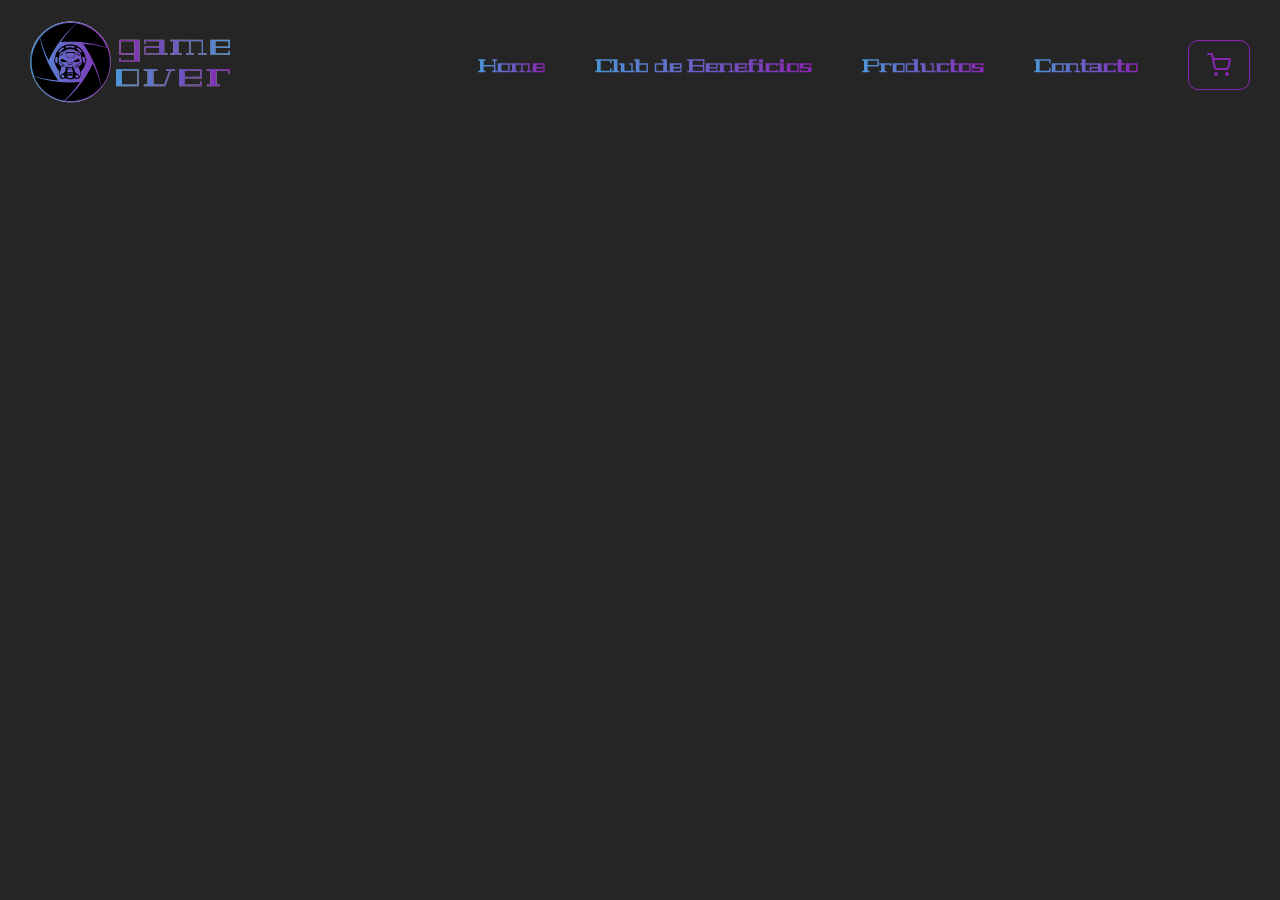
==== iniciarsesion.html @ 18c9c3db "primer commit" ====
<!DOCTYPE html>
<html lang="en">
<head>
    <meta charset="UTF-8">
    <meta http-equiv="X-UA-Compatible" content="IE=edge">
    <meta name="viewport" content="width=device-width, initial-scale=1.0">
    <title>Iniciar Sesión | Game Over</title>
    <link rel="icon" type="img/png" href="img/logo.png">
    <link rel="stylesheet" href="css/styles.css">
</head>
<body>
    <header>
        <img src="img/logo-nombre1.png" alt="logo" class="logo">
        <nav id="navbar">
            <ul class="navbar-list">
                <li>
                  <a href="index.html">Home</a>
                </li>
                <li>
                  <a href="#index.htmlbeneficios">Club de Beneficios</a>
                </li>
                <li>
                  <a href="#index.htmlproductos">Productos</a>
                </li>
                <li>
                  <a href="#index.htmlcontacto">Contacto</a>
                </li>
                <img src="./img/shopping-cart.svg" alt="Carrito de compras" class="cart-icon"/>
              </ul>
        </nav>
    </header>
    <main>

    </main>
</body>
</html>
---- css/styles.css ----
@import url('https://fonts.googleapis.com/css2?family=Changa:wght@400;500;600;700;800&display=swap');
@import url('https://fonts.googleapis.com/css2?family=Press+Start+2P&display=swap');
@import url('https://fonts.googleapis.com/css2?family=Geostar+Fill&display=swap');
@import url('https://fonts.googleapis.com/css2?family=Noto+Sans:ital,wght@0,400;0,500;0,600;0,700;0,800;0,900;1,500;1,600;1,700;1,800;1,900&display=swap');

:root{
    --negro: #252525;
    --cyan: #4c96d7; 
    --magenta: #8a25b1;
    --blanco: #FFFFFF;
    --gris: #575555;
    --azul: #010329;
}
* {
    padding: 0;
    margin: 0;
    box-sizing: border-box;
    text-decoration: none;
    list-style-type: none;
    overflow-x: hidden;
}
body{
    display: flex;
    flex-direction: column;
    gap: 120px;
    background-color:var(--negro);
    font-family: 'Noto Sans', sans-serif;
    color: var(--azul);
    }
header {
    width: 100%;
    display: flex;
    flex-direction: row;
    justify-content:space-between;
    align-items: center;
    height: 130px;
    padding: 0px 30px 0px 30px;
    position: fixed;
    top: 0;
    overflow: hidden;
    background-color: var(--negro)
}
.logo {
    width: 200px;
    cursor: pointer;
    transition: all 0.2s;
  }
  .logo:hover{
    transform: scale(1.01);
  }
.navbar,
.navbar-list {
    display: flex;
    justify-content: center;
    align-items: center;
    background-color: var(--negro);

  }  
  .navbar-list {
    gap: 50px;
    font-family: 'Geostar Fill', cursive;
    font-size: 18px; 

  }
  .navbar-list a {
    font-weight: 800;
    background: linear-gradient(to left, var(--magenta), var(--cyan));
    background-clip: text;
    -webkit-background-clip: text;
    color: transparent;
    transition: all 0.5s;
  }
  .navbar-list a:hover{
    transform: scale(1.0);
    color: var(--blanco);
  }
  .cart-icon {
  padding: 12px 18px;
  border-radius: 10px;
  cursor: pointer;
  transition: all 0.4s;
  border: 1px solid var(--magenta);
  }
  .cart-icon:hover {
    background-color:var(--blanco);
    transform: scale(1.0);
  
  }
  main{
    display: flex;
    flex-direction: column;
    padding: 200px 120px;
    gap: 120px;
  }
  #hero{
    display: flex;
    justify-content: space-between;
    align-content: center;
    align-items:center;
    background-color: var(--gris);
    border-radius: 2%;
    padding: 40px 50px;
    gap: 10px;
}

.hero-container-izq {
  display: flex;
  flex-direction: column;
  justify-content: center;
  align-items: center;
  gap: 50px;
  text-align:center;
  width: 1200px;
}
.hero-h1 {
  font-family: 'Press Start 2P', cursive;
  font-size: 40px;
  font-weight: 800;
  background: linear-gradient(to left, var(--magenta), var(--cyan));
  background-clip: text;
  -webkit-background-clip: text;
  color: transparent;
  text-align: center;
}
.hero-h3 {
  padding: 0 20px;
 font-size: 15px; 
}
span {
  background: linear-gradient(to left, #4c96d7, #8a25b1);
  font-family: 'Geostar Fill', cursive;
  cursor: pointer;
  padding: 0 5px;
  transition: all 0.3s;
}

span:hover {
  color: var(--blanco);
}
.hero-container-der{
  display: flex;
  align-items: center;
  flex-direction: column;
  justify-content: center;
  align-items: center;
}
.hero-img img{
  height: 460px;
}

#beneficios {
  display: flex;
  justify-content: center;
  align-content: center;
  align-items:center;
  background-color: var(--gris);
  border-radius: 2%;
  padding: 50px 60px;
  gap: 50px;
  flex-direction: column;
}
.beneficios-h2{
  font-family: 'Press Start 2P', cursive;
  text-align: center;
  font-size: 18px;
  font-weight: 800;
  background: linear-gradient(to left, var(--magenta), var(--cyan));
  background-clip: text;
  -webkit-background-clip: text;
  color: transparent;
}

.beneficios-container {
  display: flex;
  justify-content: space-between;
  align-items: center;
  width: 1500px;
  gap: 50px;
}
.beneficios-izq {
  display: flex;
  justify-content: center;
  width: 1000px;
}
.beneficios-der{
  display: flex;
  flex-direction: column;
  justify-content: center;
  align-items: center;
  gap: 50px;
  text-align:center;
  width: 1200px;
  flex-wrap: wrap;
}
.beneficios-h3{
 font-size: 15px;
}
h3 img{
  height: 24px;
}
.beneficios-boton{
  display: flex;
  justify-content: center;
  align-items: center;
  gap: 80px;
}
.boton1{
  background-color: var(--magenta);
  color: var(--azul);
  padding: 15px;
  border-radius: 10%;
  font-weight: 700;
  font-size: 22px;
  transition: all 0.3s;
}
.boton2{
  background-color: var(--cyan);
  color: var(--azul);
  padding: 15px;
  border-radius: 10%;
  font-weight: 700;
  font-size: 22px;
  transition: all 0.3s;
}
.boton1:hover{
  background-color: var(--azul);
  color: var(--magenta);
}
.boton2:hover{
  background-color: var(--azul);
  color: var(--cyan);
}
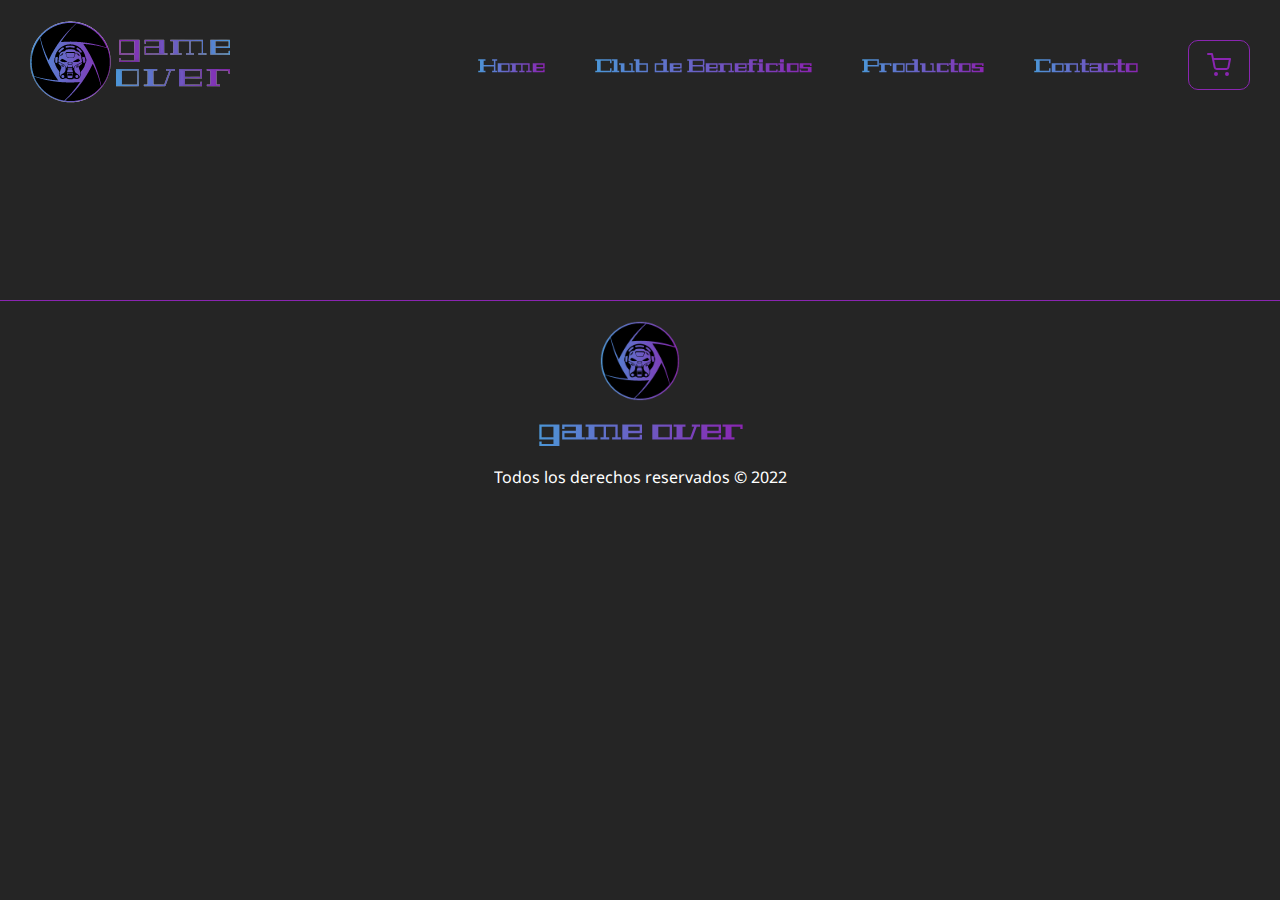
==== commit b2cf931a: "F" ====
--- a/iniciarsesion.html
+++ b/iniciarsesion.html
@@ -32,5 +32,16 @@
     <main>
 
     </main>
+    <footer id="footer">
+      <div class="logo-footer">
+        <img src="img/logosolo.png" alt="logo">
+        <div class="logo-footer-p">
+          <p>game over</p>
+        </div>
+      </div>  
+      <div class="footer-p">
+        <p>Todos los derechos reservados © 2022</p>
+      </div>
+    </footer>
 </body>
 </html>--- a/css/styles.css
+++ b/css/styles.css
@@ -1,4 +1,4 @@
-@import url('https://fonts.googleapis.com/css2?family=Changa:wght@400;500;600;700;800&display=swap');
+@import url('https://fonts.googleapis.com/css2?family=Noto+Sans+Mono:wght@400;500;600;700;800;900&display=swap');
 @import url('https://fonts.googleapis.com/css2?family=Press+Start+2P&display=swap');
 @import url('https://fonts.googleapis.com/css2?family=Geostar+Fill&display=swap');
 @import url('https://fonts.googleapis.com/css2?family=Noto+Sans:ital,wght@0,400;0,500;0,600;0,700;0,800;0,900;1,500;1,600;1,700;1,800;1,900&display=swap');
@@ -22,11 +22,10 @@
 body{
     display: flex;
     flex-direction: column;
-    gap: 120px;
     background-color:var(--negro);
     font-family: 'Noto Sans', sans-serif;
     color: var(--azul);
-    }
+  }
 header {
     width: 100%;
     display: flex;
@@ -38,7 +37,8 @@
     position: fixed;
     top: 0;
     overflow: hidden;
-    background-color: var(--negro)
+    background-color: var(--negro);
+    z-index: 1;
 }
 .logo {
     width: 200px;
@@ -89,7 +89,7 @@
   main{
     display: flex;
     flex-direction: column;
-    padding: 200px 120px;
+    padding: 200px 100px 100px;
     gap: 120px;
   }
   #hero{
@@ -99,8 +99,8 @@
     align-items:center;
     background-color: var(--gris);
     border-radius: 2%;
-    padding: 40px 50px;
-    gap: 10px;
+    padding: 50px;
+    gap: 30px;
 }
 
 .hero-container-izq {
@@ -110,7 +110,7 @@
   align-items: center;
   gap: 50px;
   text-align:center;
-  width: 1200px;
+  width: 900px;
 }
 .hero-h1 {
   font-family: 'Press Start 2P', cursive;
@@ -125,6 +125,8 @@
 .hero-h3 {
   padding: 0 20px;
  font-size: 15px; 
+ line-height : 25px;
+
 }
 span {
   background: linear-gradient(to left, #4c96d7, #8a25b1);
@@ -140,69 +142,71 @@
 .hero-container-der{
   display: flex;
   align-items: center;
-  flex-direction: column;
-  justify-content: center;
-  align-items: center;
-}
-.hero-img img{
-  height: 460px;
-}
-
+  width: 880px;
+  overflow: none;
+}
+.hero-img{
+ width: 612px;
+}
 #beneficios {
   display: flex;
   justify-content: center;
   align-content: center;
-  align-items:center;
+  align-items: center;
+  gap: 40px;
+  flex-direction: column;
+}
+.beneficios-h2{
+  font-family: 'Press Start 2P', cursive;
+  font-size: 18px;
+  font-weight: 800;
+  background: linear-gradient(to left, var(--magenta), var(--cyan));
+  background-clip: text;
+  -webkit-background-clip: text;
+  color: transparent;
+}
+
+.beneficios-container {
+  display: flex;
+  align-items: center;
   background-color: var(--gris);
   border-radius: 2%;
-  padding: 50px 60px;
-  gap: 50px;
-  flex-direction: column;
-}
-.beneficios-h2{
-  font-family: 'Press Start 2P', cursive;
-  text-align: center;
-  font-size: 18px;
-  font-weight: 800;
-  background: linear-gradient(to left, var(--magenta), var(--cyan));
-  background-clip: text;
-  -webkit-background-clip: text;
-  color: transparent;
-}
-
-.beneficios-container {
-  display: flex;
-  justify-content: space-between;
-  align-items: center;
-  width: 1500px;
-  gap: 50px;
+  padding: 50px;
+  gap: 30px;
 }
 .beneficios-izq {
   display: flex;
-  justify-content: center;
-  width: 1000px;
+ align-items: center;
+justify-content: center;
+}
+.beneficios-img{
+  width: 612px;
 }
 .beneficios-der{
   display: flex;
   flex-direction: column;
   justify-content: center;
+  width: 50%;
   align-items: center;
   gap: 50px;
   text-align:center;
-  width: 1200px;
-  flex-wrap: wrap;
 }
 .beneficios-h3{
- font-size: 15px;
+ font-size: 14px;
+ line-height : 25px;
 }
 h3 img{
   height: 24px;
 }
+h2 img{
+  height: 30px;
+}
 .beneficios-boton{
   display: flex;
   justify-content: center;
   align-items: center;
-  gap: 80px;
+  gap: 40px;
+  font-family: 'Geostar Fill', cursive;
 }
 .boton1{
   background-color: var(--magenta);
@@ -210,7 +214,7 @@
   padding: 15px;
   border-radius: 10%;
   font-weight: 700;
-  font-size: 22px;
+  font-size: 20px;
   transition: all 0.3s;
 }
 .boton2{
@@ -219,7 +223,7 @@
   padding: 15px;
   border-radius: 10%;
   font-weight: 700;
-  font-size: 22px;
+  font-size: 20px;
   transition: all 0.3s;
 }
 .boton1:hover{
@@ -229,4 +233,223 @@
 .boton2:hover{
   background-color: var(--azul);
   color: var(--cyan);
+}
+#productos{
+  display: flex;
+  flex-direction: column;
+ justify-content: center;
+  gap: 50px;
+}
+.productos-cards{
+  display: flex;
+  flex-direction: row;
+  flex-wrap: nowrap;
+  gap: 65px;
+  overflow: hidden;
+}
+.productos-h2{
+  display: flex;
+  font-family: 'Press Start 2P', cursive;
+  font-size: 18px;
+  font-weight: 800;
+  background: linear-gradient(to left, var(--magenta), var(--cyan));
+  background-clip: text;
+  -webkit-background-clip: text;
+  color: transparent;
+}
+
+.card{
+  display: flex;
+  flex-direction: column;
+  width: 21%;
+  justify-content: center;
+  align-content: center;
+  align-items: center;
+  background-color: var(--blanco);
+  border-radius: 2%;
+  padding: 20px;
+  gap: 5px;
+  
+}
+.card:hover{
+  transform: scale(1.01);
+  transition: all 0.3s;
+  border-radius: 3%;
+}
+.card img{
+  height: 250px;
+  width: 250px;
+}
+.card-h3{
+  color: var(--negro);
+  text-align: center;
+}
+.card-precio-tachado{
+  text-decoration: line-through;
+  color: var(--negro);
+}
+.card-descuento a{
+  font-size: 20px;
+  font-family: 'Geostar Fill', cursive;
+  font-weight: 800;
+  background: linear-gradient(to left, var(--magenta), var(--cyan));
+  background-clip: text;
+  -webkit-background-clip: text;
+  color: transparent;
+}
+.cards-vertodo{
+display: flex;
+justify-content: flex-end;
+}
+.cards-vertodo a{
+  font-size: 25px;
+  font-family: 'Noto Sans Mono', monospace;
+font-weight: 800;
+background: linear-gradient(to left, var(--magenta), var(--cyan));
+background-clip: text;
+-webkit-background-clip: text;
+color: transparent;
+
+transition: all 0.5s;
+}
+.cards-vertodo a:hover{
+  color: var(--blanco);
+}
+#contacto{
+  display: flex;
+  flex-direction: column;
+align-items: center;
+  gap: 30px;
+}
+.contacto-h2{
+  display: flex;
+  font-family: 'Press Start 2P', cursive;
+  font-size: 18px;
+  font-weight: 800;
+  background: linear-gradient(to left, var(--magenta), var(--cyan));
+  background-clip: text;
+  -webkit-background-clip: text;
+  color: transparent;
+}
+.contacto-container{
+  display: flex;
+ justify-content: space-evenly;
+  background-color: var(--gris);
+  border-radius: 2%;
+  padding: 50px;
+  gap: 80px;
+}
+.contacto-izq{
+  display: flex;
+  flex-direction: column;
+  gap: 40px;
+}
+.contacto-der{
+  display: flex;
+  flex-direction: column;
+  gap: 40px;
+ align-items: center;
+}
+.contacto-h3{
+  display: flex;
+  font-size: 20px;
+}
+.contacto-h3 h3{
+  text-align: center;
+  font-family: 'Noto Sans Mono', monospace;
+}
+.contacto-forms{
+  display: flex;
+  gap: 20px;
+ flex-direction: column;
+ font-weight: 700;
+}
+.contacto-forms input{
+ padding: 5px;
+ border: 2px solid var(--azul);
+
+}
+.contacto-forms input:hover{
+  border: 2px solid var(--cyan);
+ }
+#mensaje{
+  height: 120px;
+}
+.forms-mensaje{
+  display: flex;
+  gap: 9px;
+}
+.contacto-boton{
+  display: flex;
+  background: linear-gradient(to left, #4c96d7, #8a25b1);
+  font-family: 'Geostar Fill', cursive;
+  transition: all 0.3s;
+  width: 140px;
+  padding: 12px;
+  border-radius: 10%;
+  font-weight: 700;
+  font-size: 20px;
+  
+  align-self:center;
+  justify-content: center;
+}
+.contacto-boton a{
+  color: var(--azul);
+  transition: all 0.3s;
+}
+.contacto-boton a:hover{
+  color: var(--blanco);
+}
+.iframe{
+  display: flex;
+  
+}
+.contacto-datos{
+  display: flex;
+  flex-direction: column;
+  gap: 15px;
+  justify-content: center;
+}
+.contacto-datos a{
+  display: flex;
+  align-items: center;
+  gap: 5px;
+  color: var(--azul);
+}
+
+#footer{
+  display: flex;
+  flex-direction: column;
+  gap: 20px;
+  border-top: 1px solid var(--magenta);
+  padding: 20px 0 0;
+  align-items: center;
+}
+.logo-footer{
+  display: flex;
+  gap: 10px;
+  justify-content: center;
+  align-items: center;
+  flex-direction: column;
+}
+.logo-footer img{
+  height: 80px;
+}
+.logo-footer-p{
+  display: flex;
+  justify-content: center;
+  gap: 30px;
+  font-weight: 800;
+  background: linear-gradient(to left, var(--magenta), var(--cyan));
+  background-clip: text;
+  -webkit-background-clip: text;
+  color: transparent;
+  font-family: 'Geostar Fill', cursive;
+  font-size: 30px;
+}
+.footer-p{
+  display: flex;
+  align-items: flex-end;
+  justify-content: center;
+  color: var(--blanco);
 }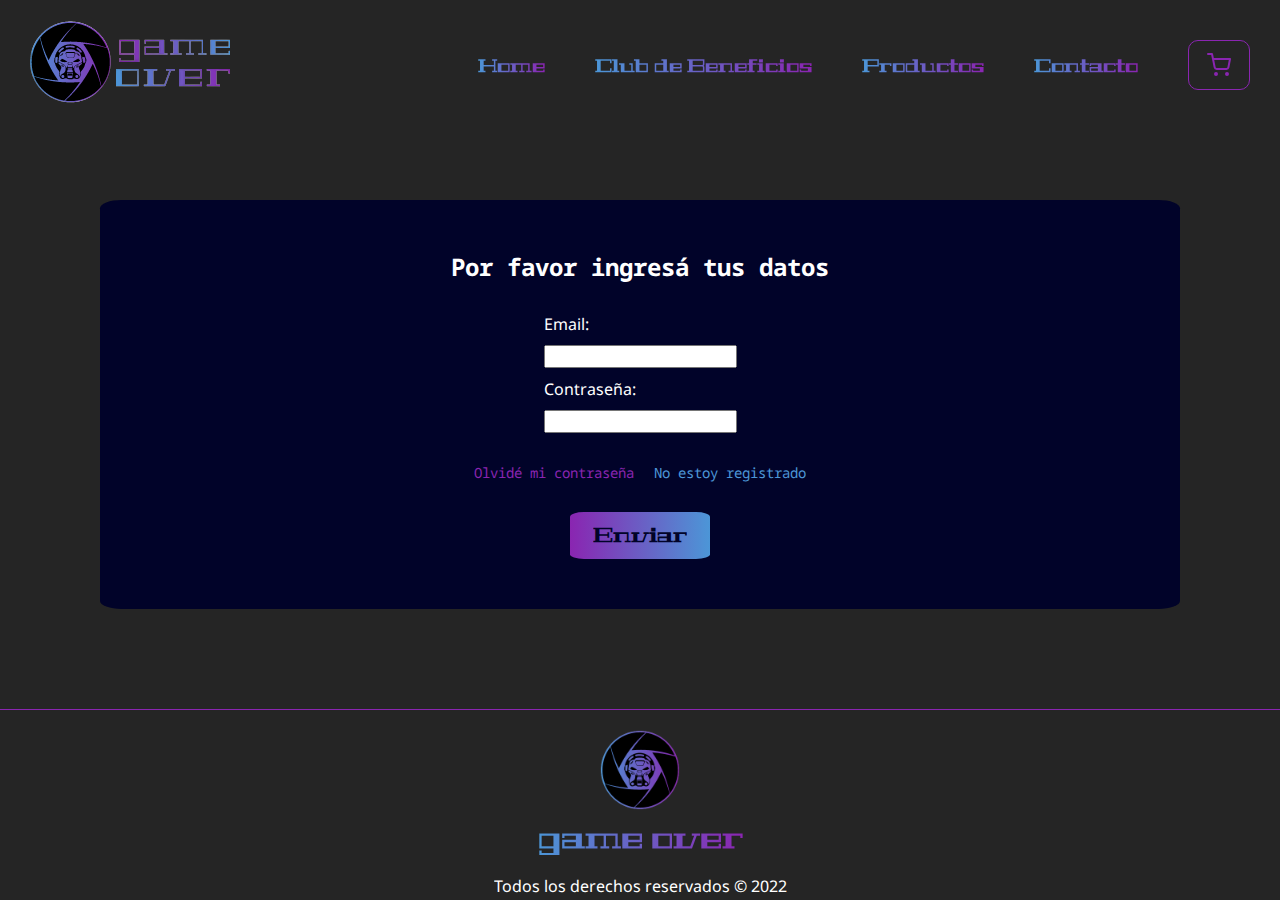
==== commit 90af39d5: "registro e inicio de sesión" ====
--- a/iniciarsesion.html
+++ b/iniciarsesion.html
@@ -17,20 +17,41 @@
                   <a href="index.html">Home</a>
                 </li>
                 <li>
-                  <a href="#index.htmlbeneficios">Club de Beneficios</a>
+                  <a href="index.html#beneficios">Club de Beneficios</a>
                 </li>
                 <li>
-                  <a href="#index.htmlproductos">Productos</a>
+                  <a href="index.html#productos">Productos</a>
                 </li>
                 <li>
-                  <a href="#index.htmlcontacto">Contacto</a>
+                  <a href="index.html#contacto">Contacto</a>
                 </li>
                 <img src="./img/shopping-cart.svg" alt="Carrito de compras" class="cart-icon"/>
               </ul>
         </nav>
     </header>
     <main>
-
+      <section id="iniciarsesion">
+        <div class="container-iniciarsesion">
+          <div class="iniciarsesion-h2">
+            <h2>Por favor ingresá tus datos</h2>
+          </div>
+          <div class="iniciarsesion-form">
+            <label for="email">Email:</label>
+            <input type="text"id="email">
+            <label for="contraseña">Contraseña:</label>
+            <input type="password" id="contraseña">
+          </div>
+          <div class="iniciarsesion-a">
+            <a href="#">Olvidé mi contraseña</a>
+            <a href="registro.html">No estoy registrado</a>
+          </div>
+          <div class="iniciarsesion-enviar">
+            <div class="boton-enviar">
+                <a href="index.html">Enviar</a>
+            </div>
+          </div>
+        </div>
+      </section>
     </main>
     <footer id="footer">
       <div class="logo-footer">
--- a/css/styles.css
+++ b/css/styles.css
@@ -333,7 +333,7 @@
 }
 .contacto-container{
   display: flex;
- justify-content: space-evenly;
+ justify-content: space-between;
   background-color: var(--gris);
   border-radius: 2%;
   padding: 50px;
@@ -367,7 +367,11 @@
 .contacto-forms input{
  padding: 5px;
  border: 2px solid var(--azul);
-
+color: var(--azul);
+font-weight: 600;
+}
+.contacto-forms input::placeholder{
+  color: var(--magenta);
 }
 .contacto-forms input:hover{
   border: 2px solid var(--cyan);
@@ -379,7 +383,7 @@
   display: flex;
   gap: 9px;
 }
-.contacto-boton{
+.boton-enviar{
   display: flex;
   background: linear-gradient(to left, #4c96d7, #8a25b1);
   font-family: 'Geostar Fill', cursive;
@@ -393,11 +397,11 @@
   align-self:center;
   justify-content: center;
 }
-.contacto-boton a{
+.boton-enviar a{
   color: var(--azul);
   transition: all 0.3s;
 }
-.contacto-boton a:hover{
+.boton-enviar a:hover{
   color: var(--blanco);
 }
 .iframe{
@@ -452,4 +456,145 @@
   align-items: flex-end;
   justify-content: center;
   color: var(--blanco);
+}
+#registro{
+  display: flex;
+  justify-content: center;
+  align-content: center;
+  gap: 80px;
+  flex-direction: column;
+}
+.container-registro{
+  display: flex;
+  align-items: center;
+  justify-content: space-between;
+  background-color: var(--azul);
+  border-radius: 2%;
+  padding: 50px;
+  gap: 50px;
+}
+.registro-izq{
+  display: flex;
+  flex-direction: column;
+  gap: 40px;
+  color: var(--blanco);
+}
+.registro-der{
+  display: flex;
+  flex-direction: column;
+  color: var(--blanco);
+  gap: 100px;
+  align-items: center;
+  justify-content: center;
+}
+.registro-iniciasesion{
+  display: flex;
+  gap: 10px;
+  font-family: 'Noto Sans Mono', monospace;
+}
+.registro-iniciasesion a{
+  color:var(--cyan);
+  transition: all 0.3s;
+}
+.registro-iniciasesion a:hover{
+  color: var(--magenta);
+}
+.registro-h2{
+  font-family: 'Press Start 2P', cursive;
+  font-size: 18px;
+  font-weight: 800;
+  background: linear-gradient(to left, var(--magenta), var(--cyan));
+  background-clip: text;
+  -webkit-background-clip: text;
+  color: transparent;
+  text-align: center;
+}
+.registro-h3 h3{
+color: var(--blanco);
+text-align: center;
+font-family: 'Noto Sans Mono', monospace;
+}
+.registro-form{
+  display: flex;
+  flex-direction: column;
+  gap: 18px;
+}
+.registro-form input{
+  padding: 2px 5px;
+ color: var(--magenta);
+ font-weight: 600;
+}
+.registro-form input::placeholder{
+  color: var(--magenta);
+}
+.registro-form input:hover{
+  border: 2px solid var(--cyan);
+}
+.registro-form select {
+  padding: 2px 5px;
+  color: var(--magenta);
+  font-weight: 600;
+}
+.form-pregunta{
+  display: flex;
+  gap: 10px;
+}
+#iniciarsesion{
+  display: flex;
+  background-color: var(--azul);
+  border-radius: 2%;
+  color: var(--blanco);
+  flex-direction: column;
+  padding: 50px;
+}
+.container-iniciarsesion{
+  display: flex;
+  flex-direction: column;
+  align-items: center;
+  gap: 30px;
+}
+.iniciarsesion-h2 h2{
+  font-family: 'Noto Sans Mono', monospace;
+}
+.iniciarsesion-form{
+  display: flex;
+  flex-direction: column;
+  gap: 10px;
+}
+.iniciarsesion-form input:hover{
+  border: 2px solid var(--cyan);
+}
+.iniciarsesion-form input{
+  padding: 2px 5px;
+ color: var(--magenta);
+ font-weight: 600;
+}
+.iniciarsesion-enviar{
+  display: flex;
+  flex-direction: column;
+  gap: 20px;
+
+}
+.iniciarsesion-a {
+  display: flex;
+  gap: 20px;
+  font-size: 14px;
+  transition: all 0.3s;
+  font-family: 'Noto Sans Mono', monospace;
+}
+.iniciarsesion-a a:first-child{
+  color: var(--magenta);
+  font-size: 14px;
+  transition: all 0.3s;
+  font-family: 'Noto Sans Mono', monospace;
+}
+.iniciarsesion-a a:first-child:hover{
+  color: var(--cyan);
+}
+.iniciarsesion-a a {
+  color: var(--cyan);
+  transition: all 0.3s;
+}
+.iniciarsesion-a a:hover{
+  color: var(--magenta);
 }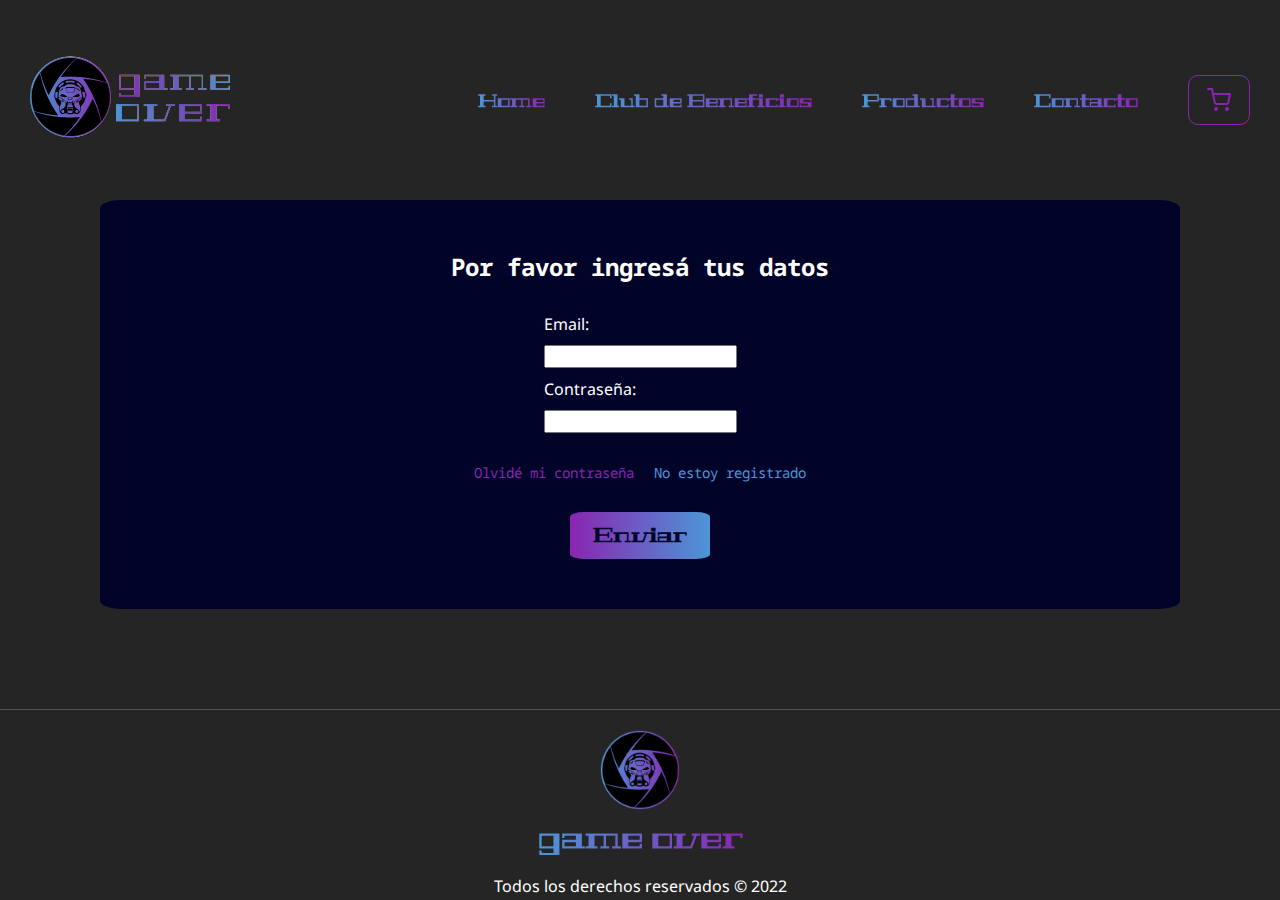
==== commit 820cd024: "intento de queries" ====
--- a/iniciarsesion.html
+++ b/iniciarsesion.html
@@ -7,6 +7,7 @@
     <title>Iniciar Sesión | Game Over</title>
     <link rel="icon" type="img/png" href="img/logo.png">
     <link rel="stylesheet" href="css/styles.css">
+    <link rel="stylesheet" href="css/mediaqueries.css">
 </head>
 <body>
     <header>
--- a/css/styles.css
+++ b/css/styles.css
@@ -29,26 +29,24 @@
 header {
     width: 100%;
     display: flex;
-    flex-direction: row;
-    justify-content:space-between;
+    justify-content: space-between;
     align-items: center;
-    height: 130px;
+    gap: 90px;
     padding: 0px 30px 0px 30px;
     position: fixed;
     top: 0;
     overflow: hidden;
     background-color: var(--negro);
-    z-index: 1;
-}
-.logo {
-    width: 200px;
+}
+.logo-img {
+    width: 250px;
     cursor: pointer;
     transition: all 0.2s;
   }
-  .logo:hover{
+  .logo-img:hover{
     transform: scale(1.01);
   }
-.navbar,
+#navbar,
 .navbar-list {
     display: flex;
     justify-content: center;
@@ -74,18 +72,28 @@
     transform: scale(1.0);
     color: var(--blanco);
   }
+  .nav-img{
+    display: flex;
+    justify-content: center;
+    align-items: center;
+    padding: 0px 50px;
+    gap: 15px;
+    cursor: pointer;
+  }
   .cart-icon {
   padding: 12px 18px;
   border-radius: 10px;
-  cursor: pointer;
   transition: all 0.4s;
   border: 1px solid var(--magenta);
   }
   .cart-icon:hover {
     background-color:var(--blanco);
     transform: scale(1.0);
-  
-  }
+  }
+.menu, 
+#menu{
+  display: none;
+}
   main{
     display: flex;
     flex-direction: column;
@@ -101,6 +109,7 @@
     border-radius: 2%;
     padding: 50px;
     gap: 30px;
+    z-index: 0;
 }
 
 .hero-container-izq {
@@ -461,16 +470,16 @@
   display: flex;
   justify-content: center;
   align-content: center;
-  gap: 80px;
+  gap: 60px;
   flex-direction: column;
 }
 .container-registro{
   display: flex;
   align-items: center;
-  justify-content: space-between;
+  justify-content: space-around;
   background-color: var(--azul);
   border-radius: 2%;
-  padding: 50px;
+  padding: 80px 50px;
   gap: 50px;
 }
 .registro-izq{
--- a/css/mediaqueries.css
+++ b/css/mediaqueries.css
@@ -0,0 +1,35 @@
+@media (max-width: 992px) {
+    .cart-icon{
+        border: none;
+        padding: 5px;
+    }
+    .logo{
+        width: 150px;
+        
+    }
+    .navbar{
+        position: absolute;
+        top: 100px;
+        left: 5%;
+        right: 5%;
+        font-weight: 600;
+       
+    }
+    .navbar-list{
+        position: absolute;
+        top: 100px;
+        left: 5%;
+        right: 5%;
+        font-weight: 600;
+        flex-direction: column;
+        background-color: var(--azul);
+        border: 2px solid var(--gris);
+        border-top: 0px;
+        border-radius: 0px 0px 15px 15px;
+        align-items: flex-start;
+        padding: 43px 30px;
+    }
+    .menu{
+        display: block;
+    }
+}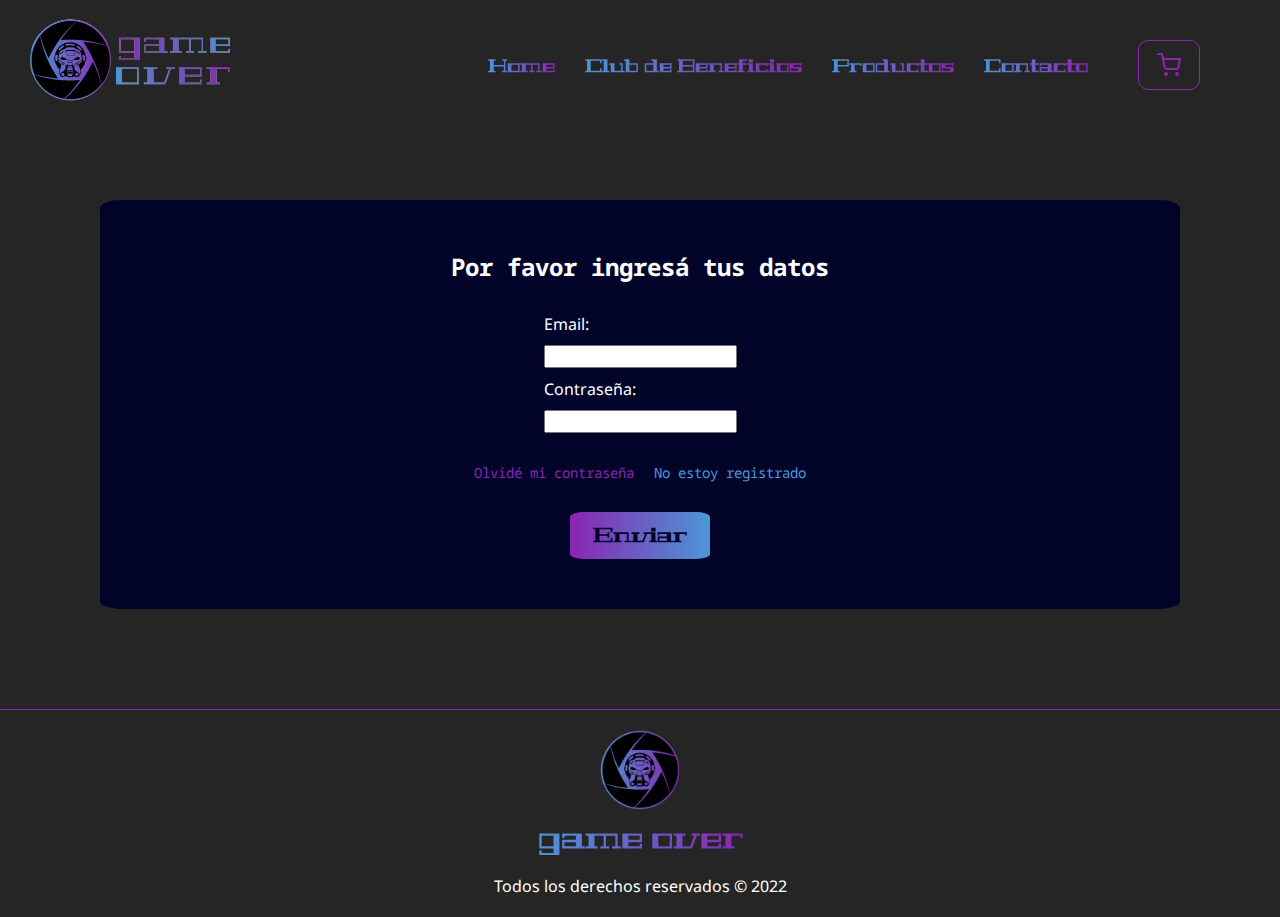
==== commit 12f18d1d: "queries" ====
--- a/iniciarsesion.html
+++ b/iniciarsesion.html
@@ -6,30 +6,38 @@
     <meta name="viewport" content="width=device-width, initial-scale=1.0">
     <title>Iniciar Sesión | Game Over</title>
     <link rel="icon" type="img/png" href="img/logo.png">
-    <link rel="stylesheet" href="css/styles.css">
-    <link rel="stylesheet" href="css/mediaqueries.css">
+    <link rel="stylesheet" href="assets/css/styles.css">
+    <link rel="stylesheet" href="assets/css/mediaqueries.css">
 </head>
 <body>
-    <header>
-        <img src="img/logo-nombre1.png" alt="logo" class="logo">
-        <nav id="navbar">
-            <ul class="navbar-list">
-                <li>
-                  <a href="index.html">Home</a>
-                </li>
-                <li>
-                  <a href="index.html#beneficios">Club de Beneficios</a>
-                </li>
-                <li>
-                  <a href="index.html#productos">Productos</a>
-                </li>
-                <li>
-                  <a href="index.html#contacto">Contacto</a>
-                </li>
-                <img src="./img/shopping-cart.svg" alt="Carrito de compras" class="cart-icon"/>
-              </ul>
-        </nav>
-    </header>
+  <header class="header">
+    <div class="logo-img">
+      <img src="img/logo-nombre1.png" alt="logo" class="logo">
+    </div>
+    <nav class="navbar"> 
+      <label for="menu-toggle" class="menu-label">
+        <img src="img/menu.svg" alt="menu" class="menu-icon">
+      </label>
+      <input type="checkbox" id="menu-toggle">
+      <ul class="navbar-list">
+        <li>
+          <a href="index.html">Home</a>
+        </li>
+        <li>
+          <a href="index.html#beneficios">Club de Beneficios</a>
+        </li>
+        <li>
+          <a href="index.html#productos">Productos</a>
+        </li>
+        <li>
+          <a href="index.html#contacto">Contacto</a>
+        </li>
+      </ul>
+      <div class="cart-img">
+        <img src="./img/shopping-cart.svg" alt="Carrito de compras" class="cart-icon"/> 
+      </div>  
+    </nav>
+  </header>
     <main>
       <section id="iniciarsesion">
         <div class="container-iniciarsesion">
--- a/assets/css/styles.css
+++ b/assets/css/styles.css
@@ -0,0 +1,628 @@
+@import url('https://fonts.googleapis.com/css2?family=Noto+Sans+Mono:wght@400;500;600;700;800;900&display=swap');
+@import url('https://fonts.googleapis.com/css2?family=Press+Start+2P&display=swap');
+@import url('https://fonts.googleapis.com/css2?family=Geostar+Fill&display=swap');
+@import url('https://fonts.googleapis.com/css2?family=Noto+Sans:ital,wght@0,400;0,500;0,600;0,700;0,800;0,900;1,500;1,600;1,700;1,800;1,900&display=swap');
+
+:root{
+    --negro: #252525;
+    --cyan: #4c96d7; 
+    --magenta: #8a25b1;
+    --blanco: #FFFFFF;
+    --gris: #575555;
+    --azul: #010329;
+}
+
+* {
+    padding: 0;
+    margin: 0;
+    box-sizing: border-box;
+    text-decoration: none;
+    list-style-type: none;
+    overflow-x: hidden;
+}
+body{
+  display: flex;
+  flex-direction: column;
+  background-color:var(--negro);
+  font-family: 'Noto Sans', sans-serif;
+  color: var(--negro);
+  }
+  
+  
+.header {
+    width: 100%;
+    display: flex;
+    height: 130px;
+    justify-content: space-between;
+    align-items: center;
+    gap: 90px;
+    padding: 0px 30px 0px 30px;
+    position: fixed;
+    top: 0;
+    overflow: hidden;
+    background-color: var(--negro);
+}
+.logo-img {
+    cursor: pointer;
+    transition: all 0.2s;
+  }
+  .logo-img:hover{
+    transform: scale(1.01);
+  }
+.navbar,
+.navbar-list {
+    display: flex;
+    justify-content: space-around;
+    align-items: center;
+    background-color: var(--negro);
+
+}  
+  .navbar-list {
+    gap: 30px;
+    font-family: 'Geostar Fill', cursive;
+    font-size: 18px; 
+
+}
+  .navbar-list a {
+    font-weight: 800;
+    background: linear-gradient(to left, var(--magenta), var(--cyan));
+    background-clip: text;
+    -webkit-background-clip: text;
+    color: transparent;
+    transition: all 0.5s;
+}
+  .navbar-list a:hover{
+    transform: scale(1.0);
+    color: var(--blanco);
+  }
+  .cart-img{
+    display: flex;
+    justify-content: center;
+    align-items: center;
+    padding: 0px 50px;
+    gap: 15px;
+    cursor: pointer;
+  }
+  .cart-icon {
+  padding: 12px 18px;
+  border-radius: 10px;
+  transition: all 0.4s;
+  border: 1px solid var(--magenta);
+  }
+  .cart-icon:hover {
+    background-color:var(--blanco);
+    transform: scale(1.0);
+  }
+  #menu-toggle,
+  .menu-label{
+  display: none;
+  }
+
+  main{
+    display: flex;
+    flex-direction: column;
+    padding: 200px 100px 100px;
+    gap: 120px;
+  }
+  #hero{
+    display: flex;
+    justify-content: space-between;
+    align-content: center;
+    align-items:center;
+    color: var(--blanco);
+    border-radius: 2%;
+    padding: 50px 0px;
+    gap: 30px;
+    width: 100%;
+  }
+
+.hero-container-izq {
+  display: flex;
+  flex-direction: column;
+  justify-content: center;
+  align-items: center;
+  gap: 50px;
+  text-align:center;
+  width: 80%;
+}
+.hero-h1 {
+  display: flex;
+  font-family: 'Press Start 2P', cursive;
+  font-size: 40px;
+  font-weight: 800;
+  background: linear-gradient(to top, var(--magenta), var(--cyan));
+  background-clip: text;
+  -webkit-background-clip: text;
+  color: transparent;
+  text-align: center;
+}
+.hero-h3 {
+  display: flex;
+  padding: 0 20px;
+ font-size: 15px; 
+ line-height: 25px;
+
+}
+span {
+  background: linear-gradient(to left, #4c96d7, #8a25b1);
+  font-family: 'Geostar Fill', cursive;
+  cursor: pointer;
+  padding: 0 5px;
+  transition: all 0.3s;
+  color: var(--azul);
+}
+
+span:hover {
+  color: var(--blanco);
+}
+.hero-container-der{
+  display: flex;
+  align-items: center;
+  width: 880px;
+  overflow: none;
+  justify-content: center;
+}
+.hero-img{
+ width: 90%;
+}
+#beneficios {
+  display: flex;
+  justify-content: center;
+  align-content: center;
+  align-items: center;
+  flex-direction: column;
+}
+.beneficios-h2{
+  font-family: 'Press Start 2P', cursive;
+  font-size: 18px;
+  font-weight: 800;
+  background: linear-gradient(to left, var(--magenta), var(--cyan));
+  background-clip: text;
+  -webkit-background-clip: text;
+  color: transparent;
+}
+
+.beneficios-container {
+  display: flex;
+  align-items: center;
+  color: var(--blanco);
+  border-radius: 2%;
+  padding: 35px 50px;
+  gap: 30px;
+}
+.beneficios-izq {
+  display: flex;
+ align-items: center;
+justify-content: center;
+}
+.beneficios-img{
+  width: 90%;
+}
+.beneficios-der{
+  display: flex;
+  flex-direction: column;
+  justify-content: center;
+  width: 50%;
+  align-items: center;
+  gap: 50px;
+  text-align:center;
+}
+.beneficios-h3{
+ font-size: 14px;
+ line-height : 25px;
+}
+h3 img{
+  height: 24px;
+}
+h2 img{
+  height: 30px;
+}
+.beneficios-boton{
+  display: flex;
+  justify-content: center;
+  align-items: center;
+  gap: 40px;
+  font-family: 'Geostar Fill', cursive;
+}
+.boton1{
+  background-color: var(--magenta);
+  color: var(--azul);
+  padding: 15px;
+  border-radius: 10%;
+  font-weight: 700;
+  font-size: 20px;
+  transition: all 0.3s;
+}
+.boton2{
+  background-color: var(--cyan);
+  color: var(--azul);
+  padding: 15px;
+  border-radius: 10%;
+  font-weight: 700;
+  font-size: 20px;
+  transition: all 0.3s;
+}
+.boton1:hover{
+  background-color: var(--azul);
+  color: var(--magenta);
+}
+.boton2:hover{
+  background-color: var(--azul);
+  color: var(--cyan);
+}
+#productos{
+  display: flex;
+  flex-direction: column;
+ justify-content: center;
+  gap: 50px;
+}
+.productos-cards{
+  display: flex;
+  flex-direction: row;
+  flex-wrap: nowrap;
+  gap: 65px;
+  overflow: hidden;
+}
+.productos-h2{
+  display: flex;
+  font-family: 'Press Start 2P', cursive;
+  font-size: 18px;
+  font-weight: 800;
+  background: linear-gradient(to top, var(--magenta), var(--cyan));
+  background-clip: text;
+  -webkit-background-clip: text;
+  color: transparent;
+}
+
+.card{
+  display: flex;
+  flex-direction: column;
+  width: 21%;
+  height: 500px;
+  justify-content: center;
+  align-content: center;
+  align-items: center;
+  background-color: var(--blanco);
+  border-radius: 2%;
+  padding: 20px;
+  gap: 10px;
+  
+}
+.card:hover{
+  transform: scale(1.01);
+  transition: all 0.3s;
+  border-radius: 3%;
+}
+.card img{
+  height: 250px;
+  width: 250px;
+}
+.card-h3{
+  color: var(--azul);
+  text-align: center;
+  font-family: 'Noto Sans Mono', monospace;
+  overflow-y: hidden;
+}
+.card-precio-tachado{
+  text-decoration: line-through;
+  color: var(--negro);
+  overflow-y: hidden;
+}
+.card-descuento{
+  overflow-y: hidden;
+}
+.card-descuento a{
+  font-size: 20px;
+  font-family: 'Geostar Fill', cursive;
+  font-weight: 800;
+  background: linear-gradient(to left, var(--magenta), var(--cyan));
+  background-clip: text;
+  -webkit-background-clip: text;
+  color: transparent;
+}
+.cards-vertodo{
+display: flex;
+justify-content: flex-end;
+}
+.cards-vertodo a{
+  font-size: 25px;
+  font-family: 'Noto Sans Mono', monospace;
+font-weight: 800;
+background: linear-gradient(to left, var(--magenta), var(--cyan));
+background-clip: text;
+-webkit-background-clip: text;
+color: transparent;
+
+transition: all 0.5s;
+}
+.cards-vertodo a:hover{
+  color: var(--blanco);
+}
+#contacto{
+  display: flex;
+  flex-direction: column;
+  align-items: center;
+  gap: 30px;
+}
+.contacto-h2{
+  display: flex;
+  font-family: 'Press Start 2P', cursive;
+  font-size: 18px;
+  font-weight: 800;
+  background: linear-gradient(to left, var(--magenta), var(--cyan));
+  background-clip: text;
+  -webkit-background-clip: text;
+  color: transparent;
+}
+.contacto-container{
+  display: flex;
+ justify-content: space-between;
+  background-color: var(--gris);
+  border-radius: 2%;
+  padding: 50px;
+  gap: 80px;
+}
+.contacto-izq{
+  display: flex;
+  flex-direction: column;
+  gap: 40px;
+}
+.contacto-der{
+  display: flex;
+  flex-direction: column;
+  gap: 40px;
+ align-items: center;
+}
+.contacto-h3{
+  display: flex;
+  font-size: 20px;
+}
+.contacto-h3 h3{
+  text-align: center;
+  font-family: 'Noto Sans Mono', monospace;
+  color: var(--azul);
+}
+.contacto-forms{
+  display: flex;
+  gap: 20px;
+ flex-direction: column;
+ font-weight: 700;
+ color: var(--azul);
+}
+.contacto-forms input{
+ padding: 5px;
+ border: 2px solid var(--azul);
+color: var(--azul);
+font-weight: 600;
+}
+.contacto-forms input::placeholder{
+  color: #8925b18a;
+}
+.contacto-forms input:hover{
+  border: 2px solid var(--cyan);
+ }
+#mensaje{
+  height: 120px;
+}
+.forms-mensaje{
+  display: flex;
+  gap: 9px;
+}
+.boton-enviar{
+  display: flex;
+  background: linear-gradient(to left, #4c96d7, #8a25b1);
+  font-family: 'Geostar Fill', cursive;
+  transition: all 0.3s;
+  width: 140px;
+  padding: 12px;
+  border-radius: 10%;
+  font-weight: 700;
+  font-size: 20px;
+  
+  align-self:center;
+  justify-content: center;
+}
+.boton-enviar a{
+  color: var(--azul);
+  transition: all 0.3s;
+}
+.boton-enviar a:hover{
+  color: var(--blanco);
+}
+.iframe iframe{
+  width: 500px;
+  height: 350px;  
+}
+.contacto-datos{
+  display: flex;
+  flex-direction: column;
+  gap: 15px;
+  justify-content: center;
+}
+.contacto-datos a{
+  display: flex;
+  align-items: center;
+  gap: 5px;
+  font-weight: 600;
+  color: var(--azul);
+}
+
+#footer{
+  display: flex;
+  flex-direction: column;
+  gap: 20px;
+  border-top: 1px solid var(--magenta);
+  padding: 20px 0;
+  align-items: center;
+}
+.logo-footer{
+  display: flex;
+  gap: 10px;
+  justify-content: center;
+  align-items: center;
+  flex-direction: column;
+}
+.logo-footer img{
+  height: 80px;
+}
+.logo-footer-p{
+  display: flex;
+  justify-content: center;
+  gap: 0px;
+  font-weight: 800;
+  background: linear-gradient(to left, var(--magenta), var(--cyan));
+  background-clip: text;
+  -webkit-background-clip: text;
+  color: transparent;
+  font-family: 'Geostar Fill', cursive;
+  font-size: 30px;
+}
+.footer-p{
+  display: flex;
+  align-items: flex-end;
+  justify-content: center;
+  color: var(--blanco);
+}
+#registro{
+  display: flex;
+  justify-content: center;
+  align-content: center;
+  gap: 60px;
+  flex-direction: column;
+}
+.container-registro{
+  display: flex;
+  align-items: center;
+  justify-content: space-around;
+  background-color: var(--azul);
+  border-radius: 2%;
+  padding: 80px 50px;
+  gap: 50px;
+}
+.registro-izq{
+  display: flex;
+  flex-direction: column;
+  gap: 40px;
+  color: var(--blanco);
+}
+.registro-der{
+  display: flex;
+  flex-direction: column;
+  color: var(--blanco);
+  gap: 100px;
+  align-items: center;
+  justify-content: center;
+}
+.registro-iniciasesion{
+  display: flex;
+  gap: 10px;
+  font-family: 'Noto Sans Mono', monospace;
+}
+.registro-iniciasesion a{
+  color:var(--cyan);
+  transition: all 0.3s;
+}
+.registro-iniciasesion a:hover{
+  color: var(--magenta);
+}
+.registro-h2{
+  font-family: 'Press Start 2P', cursive;
+  font-size: 18px;
+  font-weight: 800;
+  background: linear-gradient(to left, var(--magenta), var(--cyan));
+  background-clip: text;
+  -webkit-background-clip: text;
+  color: transparent;
+  text-align: center;
+}
+.registro-h3 h3{
+color: var(--blanco);
+text-align: center;
+font-family: 'Noto Sans Mono', monospace;
+}
+.registro-form{
+  display: flex;
+  flex-direction: column;
+  gap: 18px;
+}
+.registro-form input{
+  padding: 2px 5px;
+ color: #8925b18a;;
+ font-weight: 600;
+}
+.registro-form input::placeholder{
+  color: #8925b18a;
+}
+.registro-form input:hover{
+  border: 2px solid var(--cyan);
+}
+.registro-form select {
+  padding: 2px 5px;
+  color: #8925b18a;;
+  font-weight: 600;
+}
+.form-pregunta{
+  display: flex;
+  gap: 10px;
+}
+#iniciarsesion{
+  display: flex;
+  background-color: var(--azul);
+  border-radius: 2%;
+  color: var(--blanco);
+  flex-direction: column;
+  padding: 50px;
+}
+.container-iniciarsesion{
+  display: flex;
+  flex-direction: column;
+  align-items: center;
+  gap: 30px;
+}
+.iniciarsesion-h2 h2{
+  font-family: 'Noto Sans Mono', monospace;
+}
+.iniciarsesion-form{
+  display: flex;
+  flex-direction: column;
+  gap: 10px;
+}
+.iniciarsesion-form input{
+  padding: 2px 5px;
+ color: var(--magenta);
+ font-weight: 600;
+}
+
+.iniciarsesion-form input:hover{
+  border: 2px solid var(--cyan);
+}
+
+.iniciarsesion-enviar{
+  display: flex;
+  flex-direction: column;
+  gap: 20px;
+
+}
+.iniciarsesion-a {
+  display: flex;
+  gap: 20px;
+  font-size: 14px;
+  transition: all 0.3s;
+  font-family: 'Noto Sans Mono', monospace;
+}
+.iniciarsesion-a a:first-child{
+  color: var(--magenta);
+  font-size: 14px;
+  transition: all 0.3s;
+  font-family: 'Noto Sans Mono', monospace;
+}
+.iniciarsesion-a a:first-child:hover{
+  color: var(--cyan);
+}
+.iniciarsesion-a a {
+  color: var(--cyan);
+  transition: all 0.3s;
+}
+.iniciarsesion-a a:hover{
+  color: var(--magenta);
+}--- a/assets/css/mediaqueries.css
+++ b/assets/css/mediaqueries.css
@@ -0,0 +1,276 @@
+@media (max-width: 992px) {
+    .navbar{
+        gap: 10px;
+    }
+    .cart-icon{
+        border: none;
+        height: 25px;
+        padding: 0;
+    }
+    .cart-icon:hover{
+        background-color: inherit;
+    }
+    .logo{
+        width: 150px;
+    }
+    main {
+        padding: 0 20px;
+        gap: 70px;
+    }
+    .header{
+        position: inherit;
+        justify-content: flex-end;
+        gap: 0;
+        width: 100%;
+    }
+    .navbar-list{
+        position: absolute;
+        top: 105px;
+        left: 5%;
+        right: 5%;
+        width: 90%;
+        flex-direction: column;
+        background-color: var(--azul);
+        border: 2px solid var(--cyan);
+        border-top: 0px;
+        border-radius: 0px 0px 12px 15px;
+        align-items: flex-start;
+        padding: 45px 30px;
+        gap: 25px;
+        display: none;
+    }
+    .navbar-list a{
+        font-size: 18px;
+    }
+    .menu-label{
+        display: flex;
+        order: 2;
+        cursor: pointer;
+    }
+    .menu-label img,
+    .cart-img img{
+        min-width: 25px;
+    }
+    #menu-toggle:checked +.navbar-list{
+        display: flex;
+    }
+    #hero{
+        flex-direction: column;
+        gap: 30px;
+        text-align: center;
+        justify-content: center;
+        align-items: center;
+    }
+    .hero-container-izq{
+        width: 100%;
+        gap: 40px;
+        
+    }
+    .hero-container-der{
+        width: 100%;
+        max-width: 900px;
+        min-width: unset;
+    }
+    .hero-img{
+        align-items: center;
+    }
+    .hero-img img{
+        width: 400px;
+        height: 300px;
+        align-self: center;
+    }
+    .hero-h1{
+        width: 100%;
+        max-width: 900px;
+        min-width: unset;
+        font-size: 35px;
+    }
+    .hero-h3{
+        width: 100%;
+        max-width: 900px;
+        min-width: unset;
+    }
+
+    #beneficios {
+        flex-direction: column;
+        text-align: center;
+        gap: 40px;
+    }
+    .beneficios-container{
+        flex-direction: column;
+        width: 100%;
+        padding: 0px 30px;
+    }
+    .beneficios-der,
+    .beneficios-izq{
+        width: 100%;
+    }
+    .beneficios-izq{
+        display: none;
+    }
+    #productos,
+    #contacto{
+        text-align: center;
+    }
+    .productos-h2{
+        width: 100%;
+        justify-content: center;
+    }
+    .productos-cards{
+        flex-wrap: wrap;
+        width: 100%;
+        justify-content:center;
+        gap: 60px;
+    }
+    .card{
+        width: 33%;
+        min-width: 230px;
+        max-height: 400px;
+    }
+    .card img{
+        width: 150px;
+        height: 165px;
+    }
+    .cards-vertodo{
+        justify-content: center;
+    }
+    .cards-vertodo a{
+        font-size: 18px;
+    }
+    .contacto-container{
+        flex-direction: column;
+        gap: 50px;
+        text-align: center;
+        justify-content: center;
+        align-items: center;
+    }
+    .contacto-forms input{
+        max-width: 500px;
+    }
+    .contacto-forms label{
+        align-self: flex-start;
+    }
+    .container-registro{
+        flex-direction: column;
+    }
+    .registro-img{
+        display: none;
+    }
+    #iniciarsesion{
+        width: 100%;
+    }
+    .container-iniciarsesion{
+        width: 100%;
+        max-width: 900px;
+        min-width: unset;
+    }
+    .registro-form input{
+        max-width: 500px;
+    }
+    #telefono,
+    #nacimiento{
+        max-width: 300px;
+    }
+    .registro-form select{
+        max-width: 300px;
+    }
+}
+@media (max-width: 576px){
+    .navbar{
+        gap: 0px;
+    }
+    main {
+        padding: 0 10px;
+        gap: 50px;
+    }
+    .logo{
+        width: 120px;
+    }
+    .hero-img{
+        display: none;
+    }
+    #hero{
+        width: 100%;
+        padding: 0;
+        gap: 0;
+    }
+    .hero-container-izq{
+        gap: 50px;
+    }
+    .hero-h3{
+        flex-wrap: wrap;
+        width: 90%;
+        max-width: unset;
+        min-width: unset;
+        font-size: 14px;
+    }
+    .hero-h1 {
+        font-size: 25px;
+        flex-wrap: wrap;
+        width: 100%;
+        max-width: unset;
+        min-width: 450px;
+    }
+    .beneficios-h2,
+    .beneficios-h3{
+        display: none;
+    }
+    .boton1, 
+    .boton2{
+    padding: 10px;
+    border-radius: 5%;
+    font-weight: 700;
+    font-size: 15px;
+    }
+    .productos-h2 h2{
+        text-align: center;
+    }
+    .card{
+        width: 50%;
+        min-width: 350px;
+        max-height: 400px;
+    }
+    .card img{
+        width: 250px;
+        height: 245px;
+    }
+    .card-h3{
+        font-size: 18px;
+    }
+    .card-descuento a{
+        font-size: 30px;
+    }
+    #contacto{
+        width: 100%;
+    }
+    .contacto-container{
+        width: 100%;
+        padding: 20px 0;
+    }
+
+    .contacto-forms input{
+        width: 300px;
+        max-width: inherit;
+        min-width: unset;
+    }
+    .contacto-izq,
+    .contacto-der{
+        width: 100%;
+        max-width: 400px;
+        min-width: unset;
+    }
+    #info{
+        width: 20px;
+    }
+    .iframe iframe{
+        width: 400px;
+        height: 250px; 
+    }
+    #footer{
+        gap: 10px;
+    }
+    .logo-footer img{
+        width: 50px;
+        height: 50px;
+    }
+}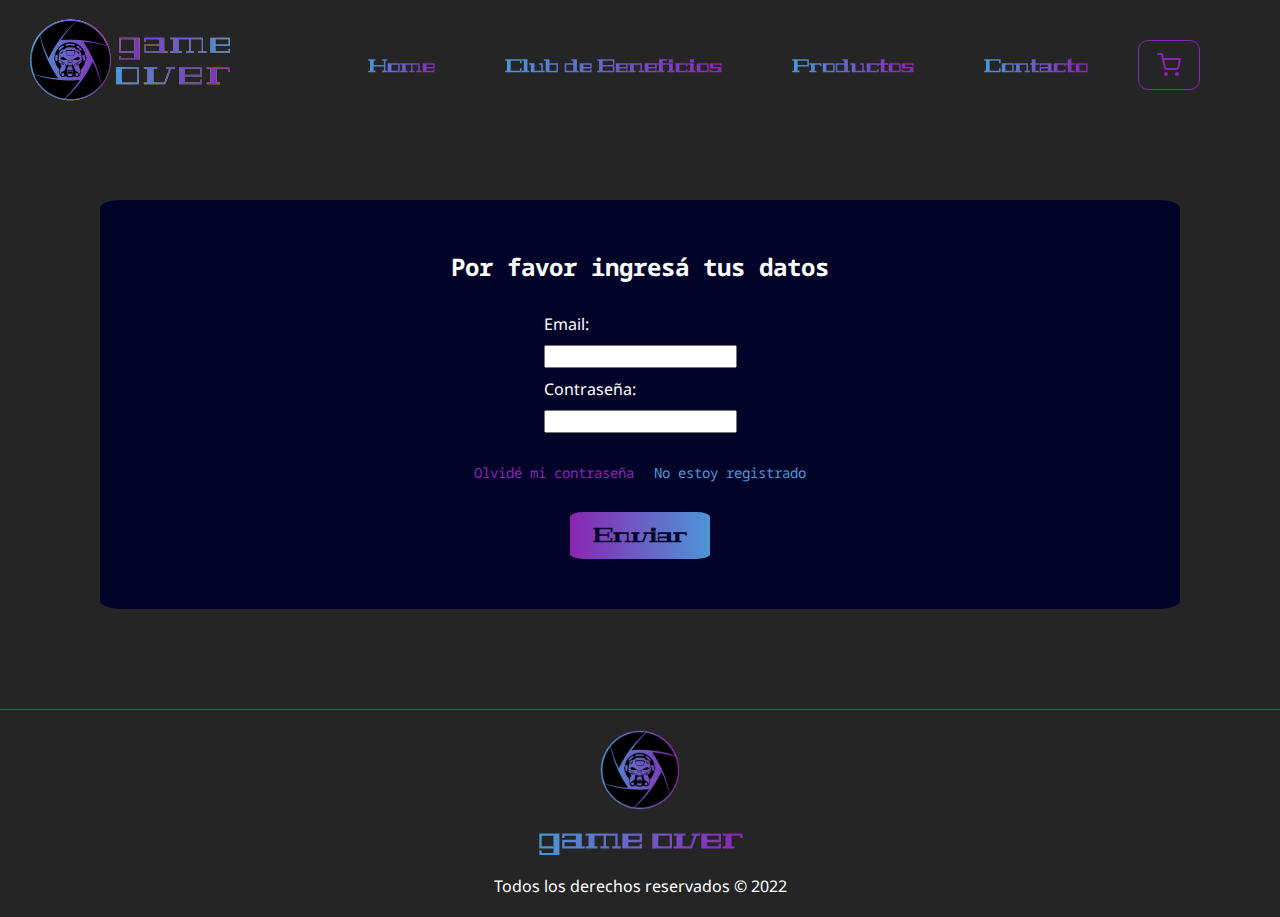
==== commit eaf9bf27: "final" ====
--- a/iniciarsesion.html
+++ b/iniciarsesion.html
@@ -12,7 +12,7 @@
 <body>
   <header class="header">
     <div class="logo-img">
-      <img src="img/logo-nombre1.png" alt="logo" class="logo">
+      <a href="index.html"><img src="img/logo-nombre1.png" alt="logo" class="logo"></a>
     </div>
     <nav class="navbar"> 
       <label for="menu-toggle" class="menu-label">
--- a/assets/css/styles.css
+++ b/assets/css/styles.css
@@ -58,7 +58,7 @@
 
 }  
   .navbar-list {
-    gap: 30px;
+    gap: 70px;
     font-family: 'Geostar Fill', cursive;
     font-size: 18px; 
 
@@ -171,6 +171,7 @@
   align-content: center;
   align-items: center;
   flex-direction: column;
+  gap: 50px;
 }
 .beneficios-h2{
   font-family: 'Press Start 2P', cursive;
@@ -183,9 +184,10 @@
 }
 
 .beneficios-container {
-  display: flex;
-  align-items: center;
-  color: var(--blanco);
+  background-color: var(--gris);
+  display: flex;
+  align-items: center;
+  color: var(--azul);
   border-radius: 2%;
   padding: 35px 50px;
   gap: 30px;
@@ -418,7 +420,6 @@
   border-radius: 10%;
   font-weight: 700;
   font-size: 20px;
-  
   align-self:center;
   justify-content: center;
 }
--- a/assets/css/mediaqueries.css
+++ b/assets/css/mediaqueries.css
@@ -100,6 +100,8 @@
         flex-direction: column;
         width: 100%;
         padding: 0px 30px;
+        background-color: transparent;
+        color: var(--blanco);
     }
     .beneficios-der,
     .beneficios-izq{
@@ -215,9 +217,14 @@
     .beneficios-h3{
         display: none;
     }
-    .boton1, 
+    .boton1{
+    padding: 23px 10px;
+    border-radius: 5%;
+    font-weight: 700;
+    font-size: 15px;
+    } 
     .boton2{
-    padding: 10px;
+    padding: 15px 10px;
     border-radius: 5%;
     font-weight: 700;
     font-size: 15px;
@@ -245,7 +252,7 @@
     }
     .contacto-container{
         width: 100%;
-        padding: 20px 0;
+        border-radius: 2%;
     }
 
     .contacto-forms input{
